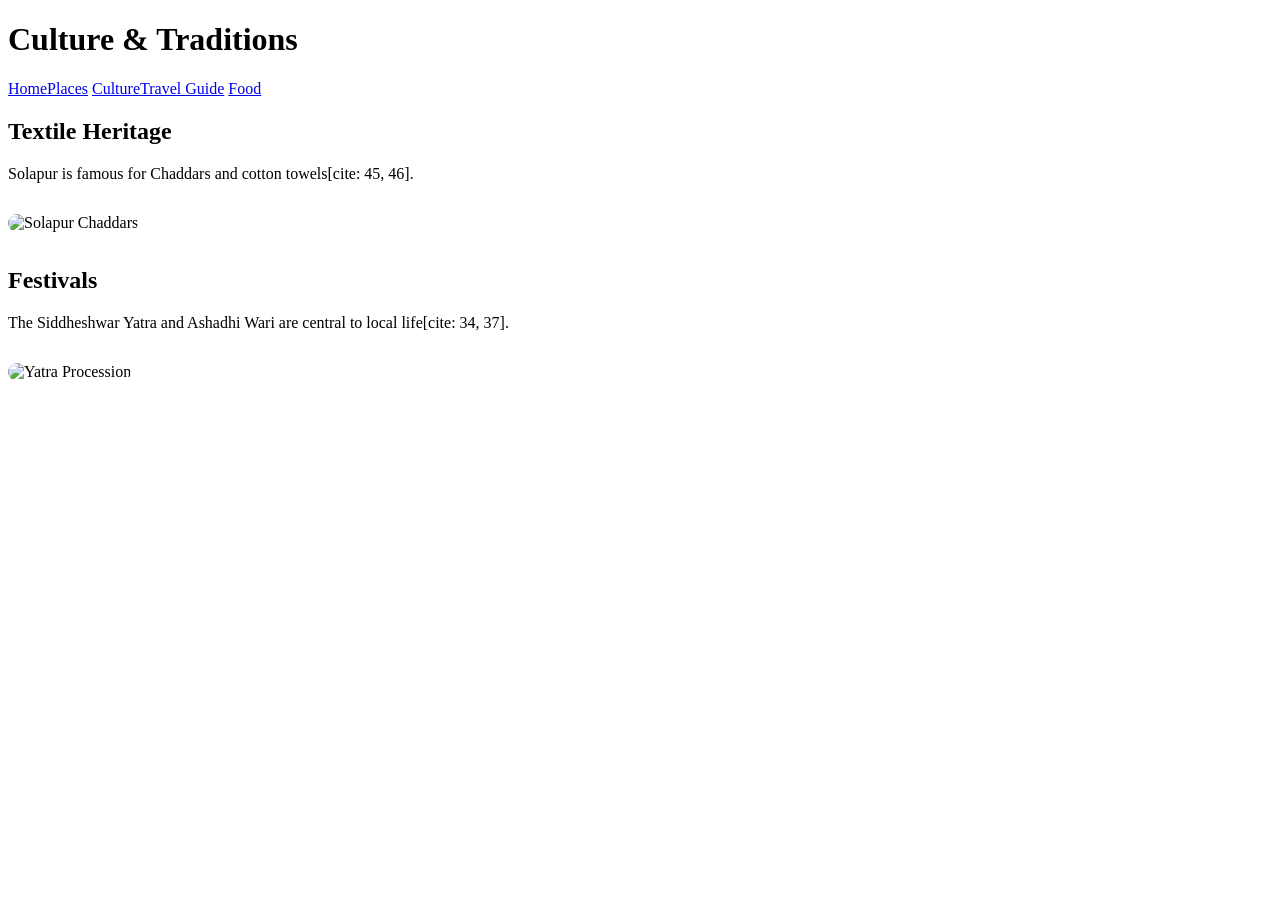
==== culture.html @ b74b7c60 "Update culture.html" ====
<!DOCTYPE html>
<html lang="en">
<head>
    <meta charset="UTF-8">
    <title>Culture of Solapur</title>
    <link rel="stylesheet" href="style.css">
    <style>
        .culture-img { width: 100%; max-width: 400px; border-radius: 10px; margin: 15px 0; border: 3px solid var(--secondary); }
    </style>
</head>
<body>
    <header><h1>Culture & Traditions</h1></header>
    <nav>
        <a href="index.html">Home</a><a href="places.html">Places</a>
        <a href="culture.html">Culture</a><a href="travel.html">Travel Guide</a>
        <a href="food.html">Food</a>
    </nav>
    <div class="container">
        <section class="card">
            <h2>Textile Heritage</h2>
            <p>Solapur is famous for Chaddars and cotton towels[cite: 45, 46].</p>
            <img src="images/chaddar_display.jpg" alt="Solapur Chaddars" class="culture-img">
        </section>
        <section class="card">
            <h2>Festivals</h2>
            <p>The Siddheshwar Yatra and Ashadhi Wari are central to local life[cite: 34, 37].</p>
            <img src="images/yatra_festival.jpg" alt="Yatra Procession" class="culture-img">
        </section>
    </div>
</body>
</html>
---- style.css ----
/* Add these to your existing style.css */
.full-img {
    width: 100%;
    height: auto;
    border-radius: 10px;
    margin: 15px 0;
    border: 4px solid #ffeb3b;
}

.banner-img {
    width: 100%;
    height: 300px;
    object-fit: cover;
    border-radius: 8px;
    margin-bottom: 20px;
}

.side-img {
    width: 48%;
    border-radius: 5px;
    margin: 1%;
}

.place-card {
    background: #fffdf0;
    padding: 15px;
    margin-bottom: 30px;
    border-radius: 10px;
    box-shadow: 2px 2px 8px rgba(0,0,0,0.1);
}
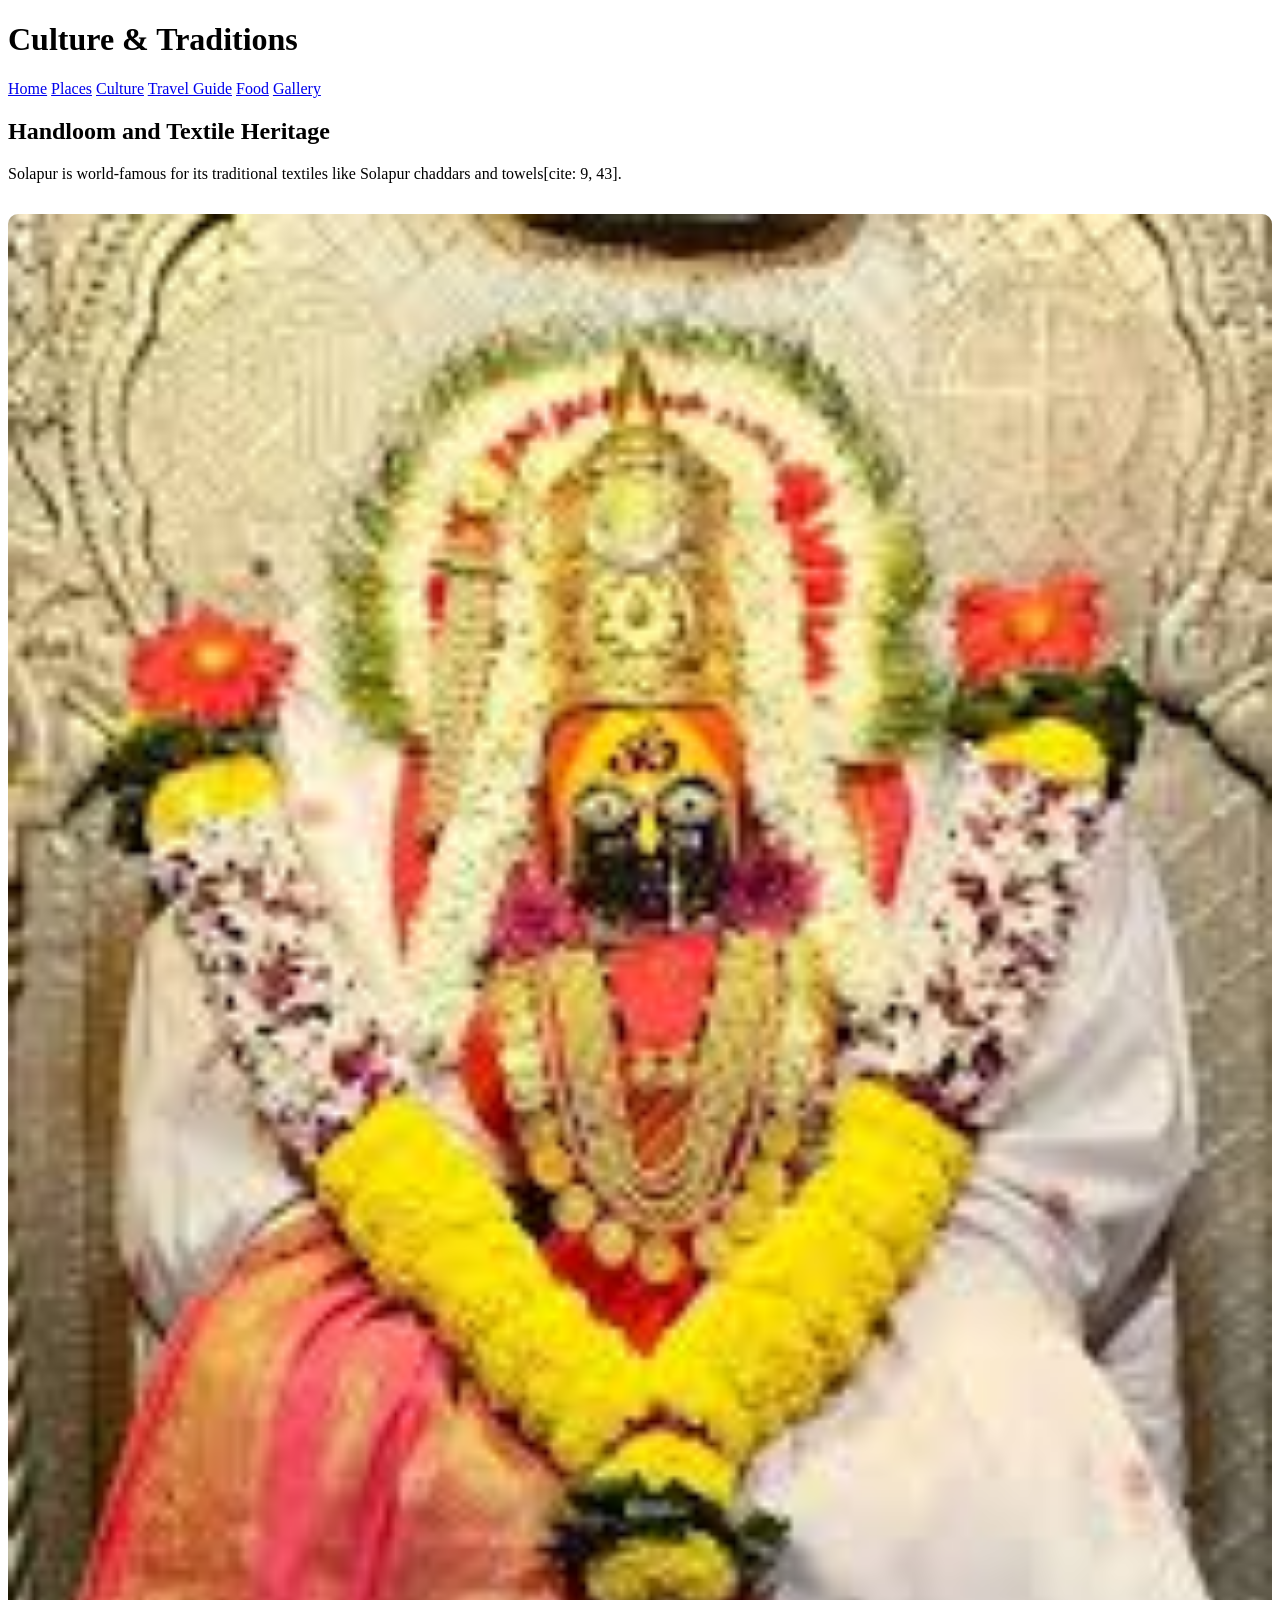
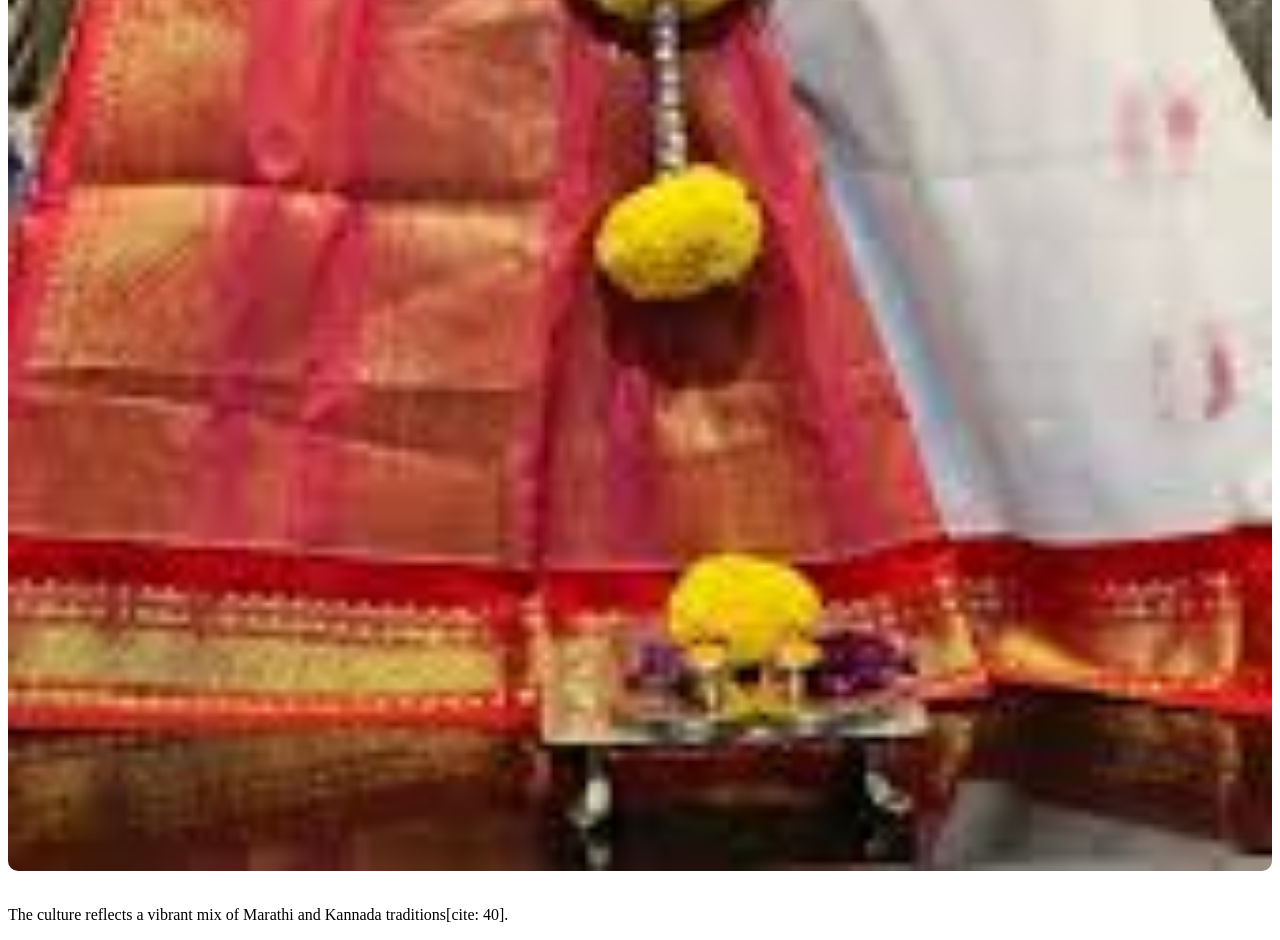
==== commit dfc279d2: "Update culture.html" ====
--- a/culture.html
+++ b/culture.html
@@ -2,29 +2,25 @@
 <html lang="en">
 <head>
     <meta charset="UTF-8">
-    <title>Culture of Solapur</title>
+    <title>Culture & Heritage</title>
     <link rel="stylesheet" href="style.css">
-    <style>
-        .culture-img { width: 100%; max-width: 400px; border-radius: 10px; margin: 15px 0; border: 3px solid var(--secondary); }
-    </style>
 </head>
 <body>
     <header><h1>Culture & Traditions</h1></header>
     <nav>
-        <a href="index.html">Home</a><a href="places.html">Places</a>
-        <a href="culture.html">Culture</a><a href="travel.html">Travel Guide</a>
+        <a href="index.html">Home</a>
+        <a href="places.html">Places</a>
+        <a href="culture.html">Culture</a>
+        <a href="travel.html">Travel Guide</a>
         <a href="food.html">Food</a>
+        <a href="gallery.html">Gallery</a>
     </nav>
     <div class="container">
         <section class="card">
-            <h2>Textile Heritage</h2>
-            <p>Solapur is famous for Chaddars and cotton towels[cite: 45, 46].</p>
-            <img src="images/chaddar_display.jpg" alt="Solapur Chaddars" class="culture-img">
-        </section>
-        <section class="card">
-            <h2>Festivals</h2>
-            <p>The Siddheshwar Yatra and Ashadhi Wari are central to local life[cite: 34, 37].</p>
-            <img src="images/yatra_festival.jpg" alt="Yatra Procession" class="culture-img">
+            <h2>Handloom and Textile Heritage</h2>
+            <p>Solapur is world-famous for its traditional textiles like Solapur chaddars and towels[cite: 9, 43].</p>
+            <img src="images/tuljapur3.jpg" alt="Traditional Heritage" style="width:100%; border-radius:10px; margin:15px 0;">
+            <p>The culture reflects a vibrant mix of Marathi and Kannada traditions[cite: 40].</p>
         </section>
     </div>
 </body>
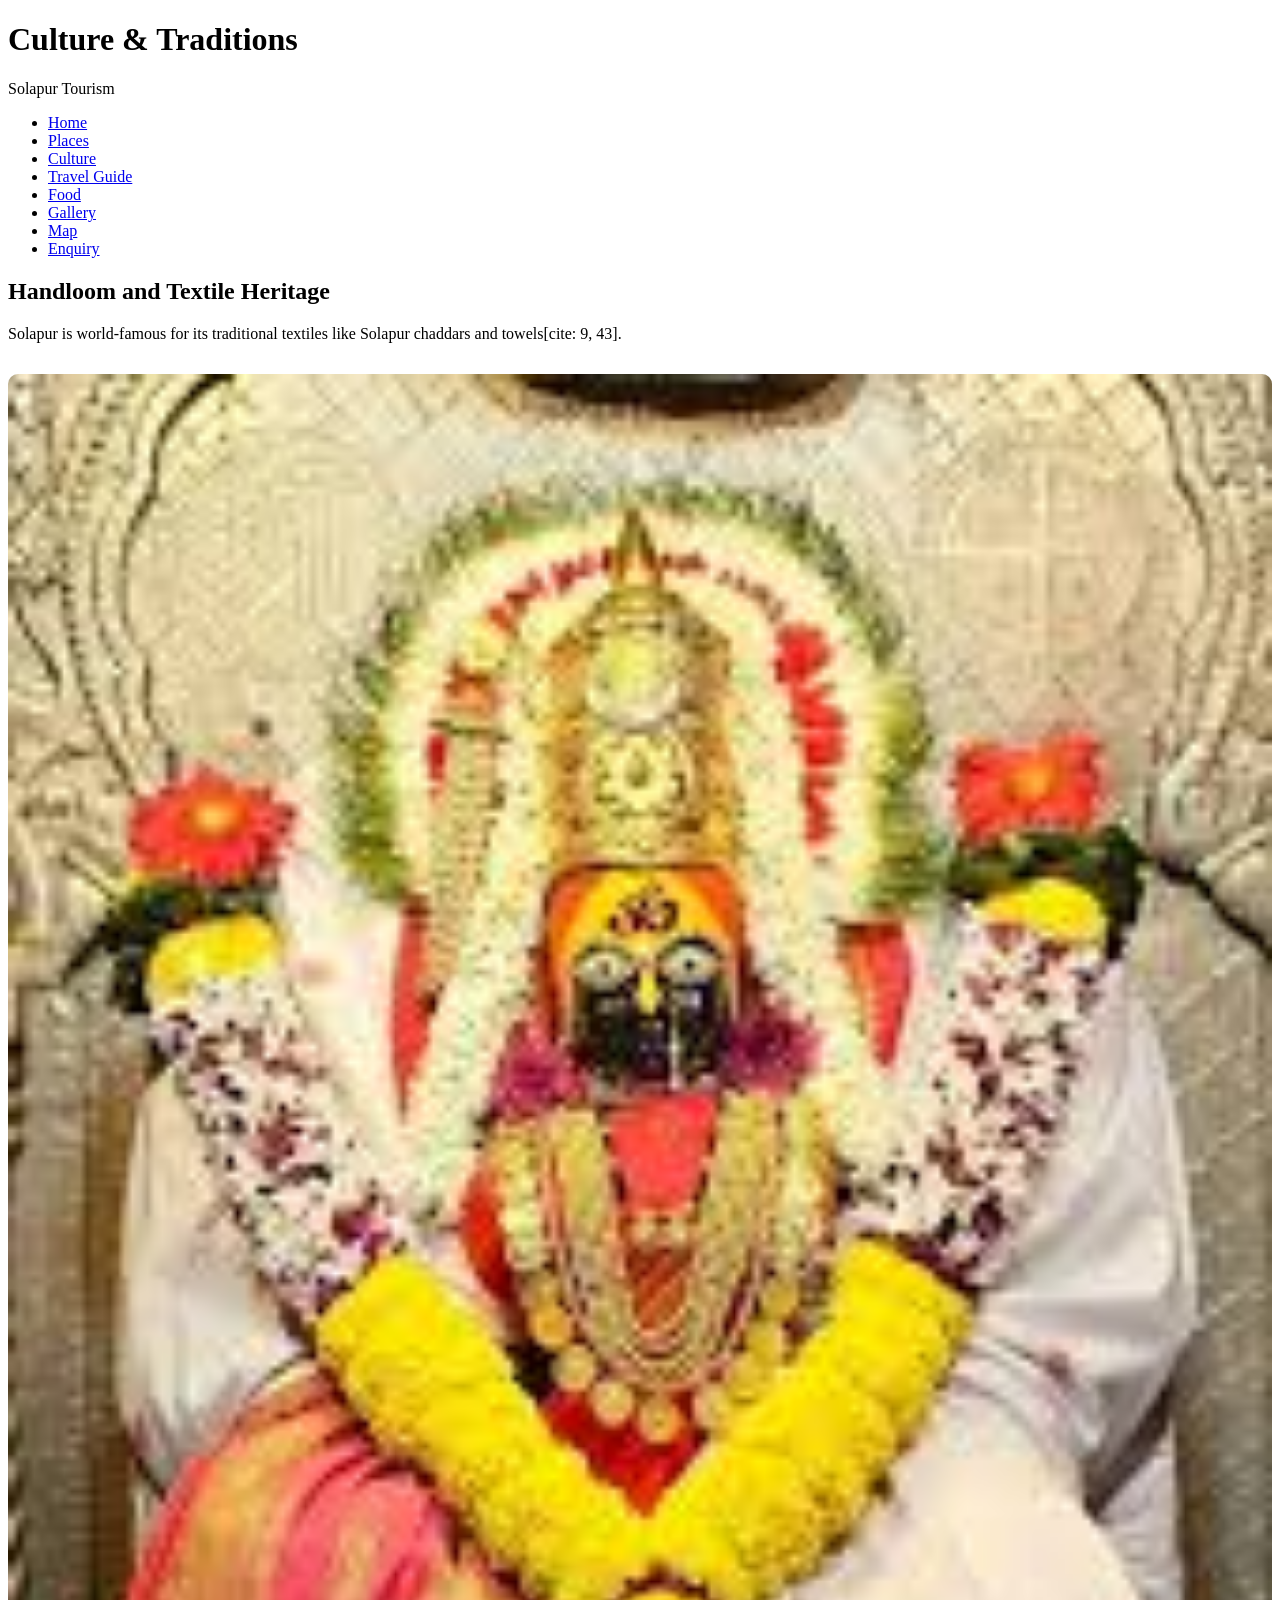
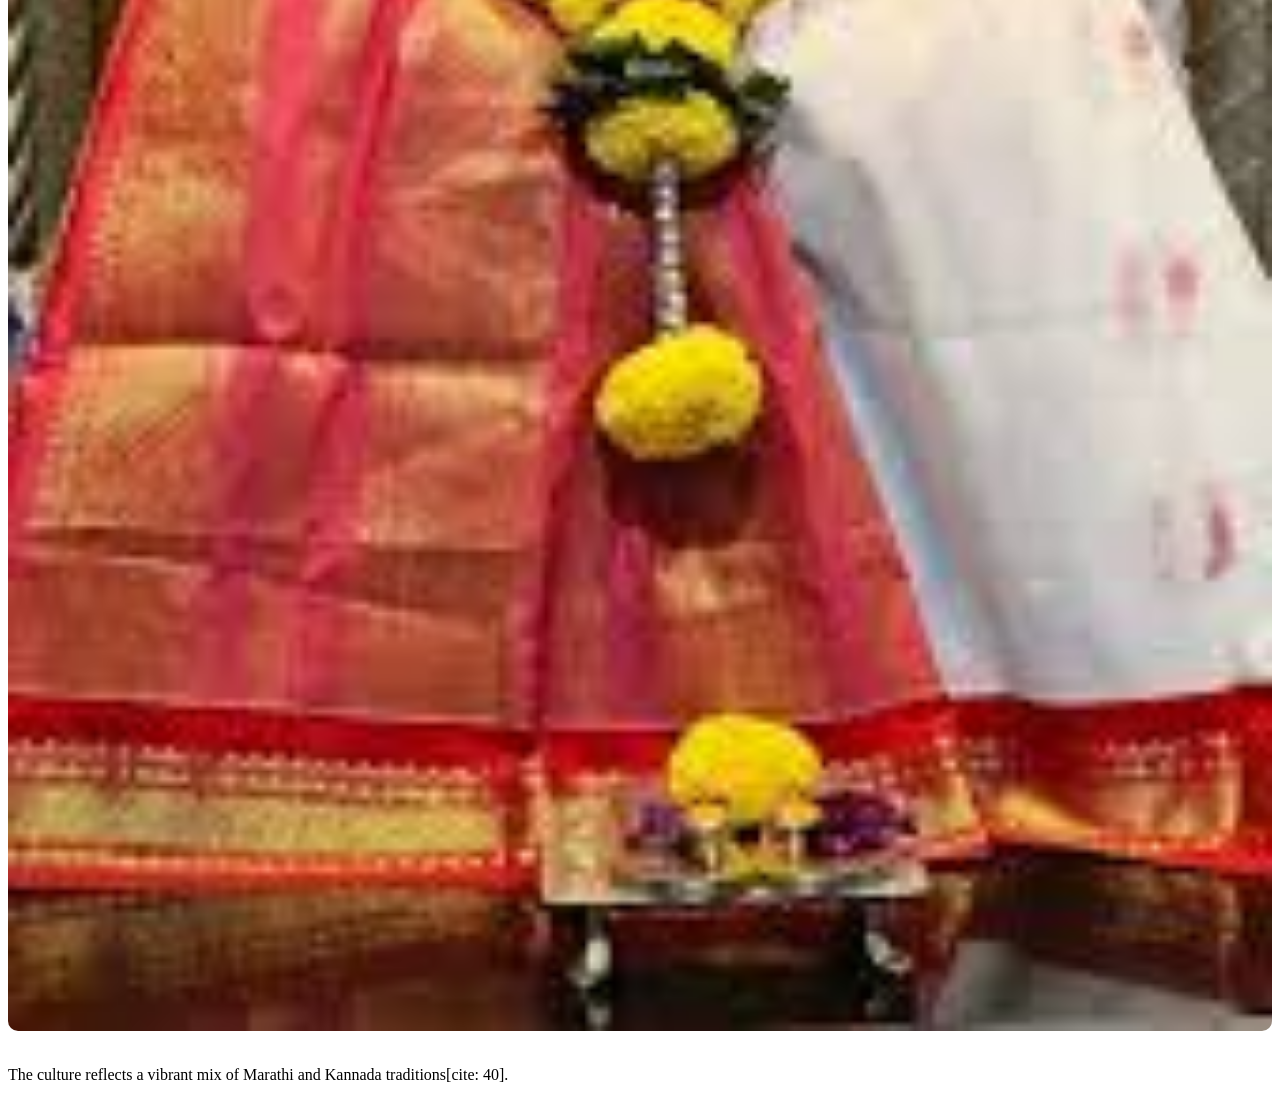
==== commit cd186045: "Update culture.html" ====
--- a/culture.html
+++ b/culture.html
@@ -8,13 +8,17 @@
 <body>
     <header><h1>Culture & Traditions</h1></header>
     <nav>
-        <a href="index.html">Home</a>
-        <a href="places.html">Places</a>
-        <a href="culture.html">Culture</a>
-        <a href="travel.html">Travel Guide</a>
-        <a href="food.html">Food</a>
-        <a href="gallery.html">Gallery</a>
-    </nav>
+    <div class="logo">Solapur Tourism</div>
+    <ul>
+        <li><a href="index.html">Home</a></li>
+        <li><a href="places.html">Places</a></li>
+        <li><a href="culture.html">Culture</a></li>
+        <li><a href="travel.html">Travel Guide</a></li>
+        <li><a href="food.html">Food</a></li>
+        <li><a href="gallery.html">Gallery</a></li>
+        <li><a href="map.html">Map</a></li> <li><a href="enquiry.html">Enquiry</a></li>
+    </ul>
+</nav>
     <div class="container">
         <section class="card">
             <h2>Handloom and Textile Heritage</h2>
